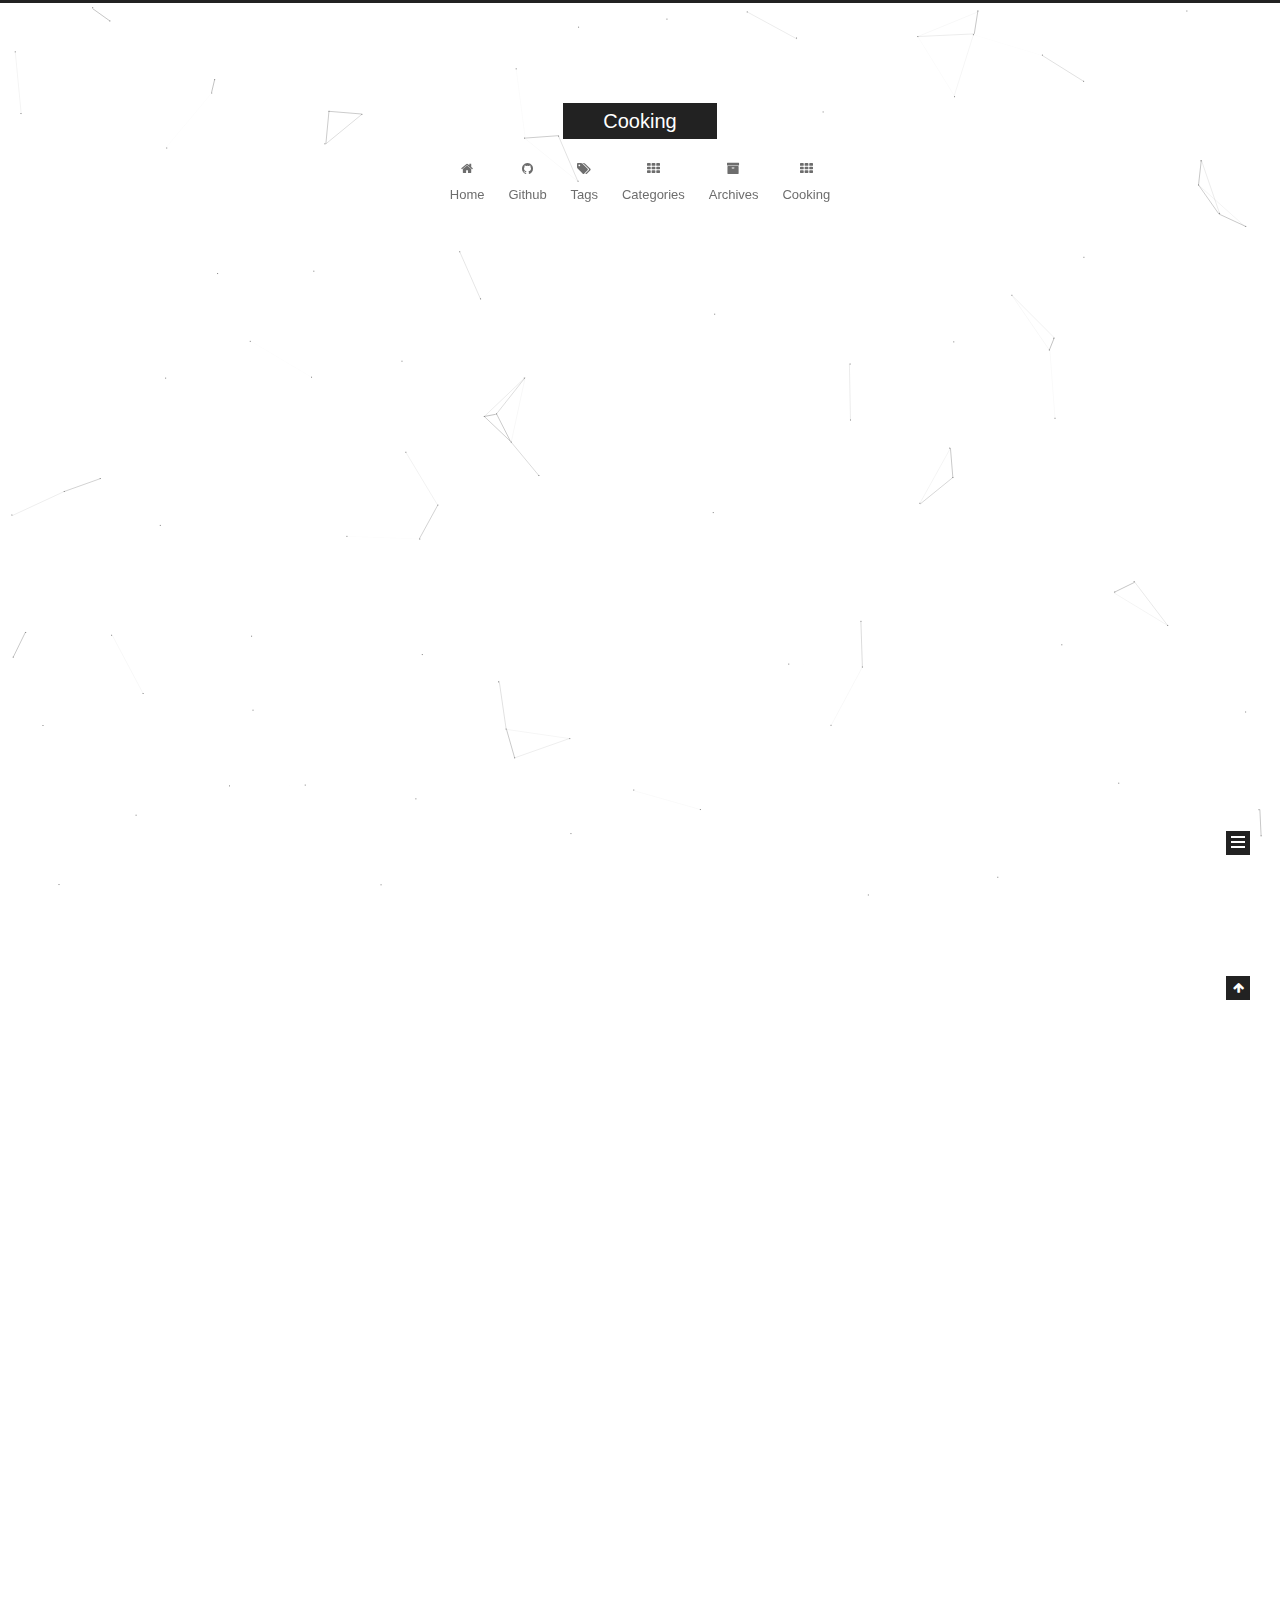
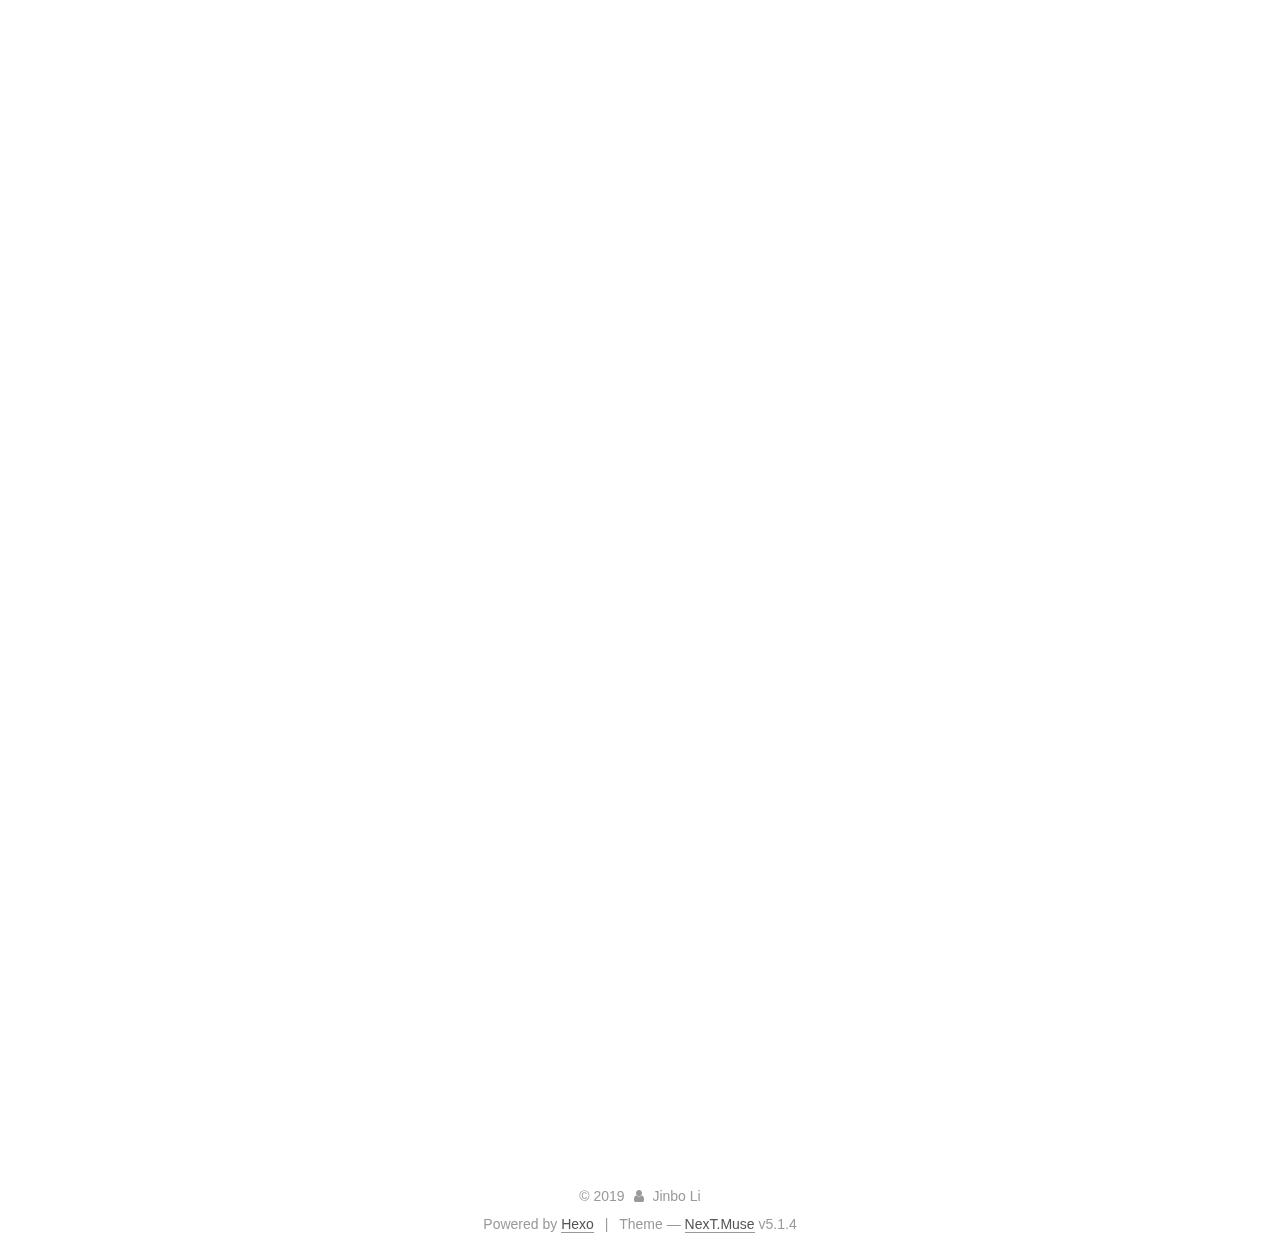
==== index.html @ b737ecc5 "Site updated: 2019-03-04 08:18:16" ====
<!DOCTYPE html>



  


<html class="theme-next muse use-motion" lang>
<head><meta name="generator" content="Hexo 3.8.0">
  <meta charset="UTF-8">
<meta http-equiv="X-UA-Compatible" content="IE=edge">
<meta name="viewport" content="width=device-width, initial-scale=1, maximum-scale=1">
<meta name="theme-color" content="#222">









<meta http-equiv="Cache-Control" content="no-transform">
<meta http-equiv="Cache-Control" content="no-siteapp">
















  
  
  <link href="/lib/fancybox/source/jquery.fancybox.css?v=2.1.5" rel="stylesheet" type="text/css">







<link href="/lib/font-awesome/css/font-awesome.min.css?v=4.6.2" rel="stylesheet" type="text/css">

<link href="/css/main.css?v=5.1.4" rel="stylesheet" type="text/css">


  <link rel="apple-touch-icon" sizes="180x180" href="/images/apple-touch-icon-next.png?v=5.1.4">


  <link rel="icon" type="image/png" sizes="32x32" href="/images/favicon-32x32-next.png?v=5.1.4">


  <link rel="icon" type="image/png" sizes="16x16" href="/images/favicon-16x16-next.png?v=5.1.4">


  <link rel="mask-icon" href="/images/logo.svg?v=5.1.4" color="#222">





  <meta name="keywords" content="Hexo, NexT">










<meta name="keywords" content="Cooking">
<meta property="og:type" content="website">
<meta property="og:title" content="Cooking">
<meta property="og:url" content="http://yoursite.com/index.html">
<meta property="og:site_name" content="Cooking">
<meta property="og:locale" content="default">
<meta name="twitter:card" content="summary">
<meta name="twitter:title" content="Cooking">



<script type="text/javascript" id="hexo.configurations">
  var NexT = window.NexT || {};
  var CONFIG = {
    root: '/',
    scheme: 'Muse',
    version: '5.1.4',
    sidebar: {"position":"left","display":"post","offset":12,"b2t":false,"scrollpercent":false,"onmobile":false},
    fancybox: true,
    tabs: true,
    motion: {"enable":true,"async":false,"transition":{"post_block":"fadeIn","post_header":"slideDownIn","post_body":"slideDownIn","coll_header":"slideLeftIn","sidebar":"slideUpIn"}},
    duoshuo: {
      userId: '0',
      author: 'Author'
    },
    algolia: {
      applicationID: '',
      apiKey: '',
      indexName: '',
      hits: {"per_page":10},
      labels: {"input_placeholder":"Search for Posts","hits_empty":"We didn't find any results for the search: ${query}","hits_stats":"${hits} results found in ${time} ms"}
    }
  };
</script>



  <link rel="canonical" href="http://yoursite.com/">





  <title>Cooking</title>
  








</head>

<body itemscope itemtype="http://schema.org/WebPage" lang="default">

  
  
    
  

  <div class="container sidebar-position-left 
  page-home">
    <div class="headband"></div>

    <header id="header" class="header" itemscope itemtype="http://schema.org/WPHeader">
      <div class="header-inner"><div class="site-brand-wrapper">
  <div class="site-meta ">
    

    <div class="custom-logo-site-title">
      <a href="/" class="brand" rel="start">
        <span class="logo-line-before"><i></i></span>
        <span class="site-title">Cooking</span>
        <span class="logo-line-after"><i></i></span>
      </a>
    </div>
      
        <p class="site-subtitle"></p>
      
  </div>

  <div class="site-nav-toggle">
    <button>
      <span class="btn-bar"></span>
      <span class="btn-bar"></span>
      <span class="btn-bar"></span>
    </button>
  </div>
</div>

<nav class="site-nav">
  

  
    <ul id="menu" class="menu">
      
        
        <li class="menu-item menu-item-home">
          <a href="/" rel="section">
            
              <i class="menu-item-icon fa fa-fw fa-home"></i> <br>
            
            Home
          </a>
        </li>
      
        
        <li class="menu-item menu-item-github">
          <a href="https://github.com/HaroldLee931" rel="section">
            
              <i class="menu-item-icon fa fa-fw fa-github"></i> <br>
            
            Github
          </a>
        </li>
      
        
        <li class="menu-item menu-item-tags">
          <a href="/tags/" rel="section">
            
              <i class="menu-item-icon fa fa-fw fa-tags"></i> <br>
            
            Tags
          </a>
        </li>
      
        
        <li class="menu-item menu-item-categories">
          <a href="/categories/" rel="section">
            
              <i class="menu-item-icon fa fa-fw fa-th"></i> <br>
            
            Categories
          </a>
        </li>
      
        
        <li class="menu-item menu-item-archives">
          <a href="/archives/" rel="section">
            
              <i class="menu-item-icon fa fa-fw fa-archive"></i> <br>
            
            Archives
          </a>
        </li>
      
        
        <li class="menu-item menu-item-cooking">
          <a href="/cooking" rel="section">
            
              <i class="menu-item-icon fa fa-fw fa-th"></i> <br>
            
            Cooking
          </a>
        </li>
      

      
    </ul>
  

  
</nav>



 </div>
    </header>

    <main id="main" class="main">
      <div class="main-inner">
        <div class="content-wrap">
          <div id="content" class="content">
            
  <section id="posts" class="posts-expand">
    
      

  

  
  
  

  <article class="post post-type-normal" itemscope itemtype="http://schema.org/Article">
  
  
  
  <div class="post-block">
    <link itemprop="mainEntityOfPage" href="http://yoursite.com/2019/03/04/虾仁炒面/">

    <span hidden itemprop="author" itemscope itemtype="http://schema.org/Person">
      <meta itemprop="name" content="Jinbo Li">
      <meta itemprop="description" content>
      <meta itemprop="image" content="/images/avatar.png">
    </span>

    <span hidden itemprop="publisher" itemscope itemtype="http://schema.org/Organization">
      <meta itemprop="name" content="Cooking">
    </span>

    
      <header class="post-header">

        
        
          <h1 class="post-title" itemprop="name headline">
                
                <a class="post-title-link" href="/2019/03/04/虾仁炒面/" itemprop="url">虾仁炒面</a></h1>
        

        <div class="post-meta">
          <span class="post-time">
            
              <span class="post-meta-item-icon">
                <i class="fa fa-calendar-o"></i>
              </span>
              
                <span class="post-meta-item-text">Posted on</span>
              
              <time title="Post created" itemprop="dateCreated datePublished" datetime="2019-03-04T07:48:47+11:00">
                2019-03-04
              </time>
            

            

            
          </span>

          

          
            
          

          
          

          

          

          

        </div>
      </header>
    

    
    
    
    <div class="post-body" itemprop="articleBody">

      
      

      
        
          
            <p><img src="/images/IMG_1048.jpeg" alt></p>
<p>材料：虾仁，蔬菜(任意/切碎即可), 面条，酱油。盐</p>
<p>步骤：</p>
<ol>
<li>虾仁解冻 泡软</li>
<li>煮面，待面条略硬时捞出</li>
<li>锅内加油炒虾仁和蔬菜，在虾仁全熟之前下入面条</li>
<li>加少许盐，酱油进行翻炒，酱油量达到能够改变面条颜色即可</li>
<li>出锅，Enjoy</li>
</ol>

          
        
      
    </div>
    
    
    

    

    

    

    <footer class="post-footer">
      

      

      

      
      
        <div class="post-eof"></div>
      
    </footer>
  </div>
  
  
  
  </article>


    
      

  

  
  
  

  <article class="post post-type-normal" itemscope itemtype="http://schema.org/Article">
  
  
  
  <div class="post-block">
    <link itemprop="mainEntityOfPage" href="http://yoursite.com/2019/03/04/hello-world/">

    <span hidden itemprop="author" itemscope itemtype="http://schema.org/Person">
      <meta itemprop="name" content="Jinbo Li">
      <meta itemprop="description" content>
      <meta itemprop="image" content="/images/avatar.png">
    </span>

    <span hidden itemprop="publisher" itemscope itemtype="http://schema.org/Organization">
      <meta itemprop="name" content="Cooking">
    </span>

    
      <header class="post-header">

        
        
          <h1 class="post-title" itemprop="name headline">
                
                <a class="post-title-link" href="/2019/03/04/hello-world/" itemprop="url">Hello World</a></h1>
        

        <div class="post-meta">
          <span class="post-time">
            
              <span class="post-meta-item-icon">
                <i class="fa fa-calendar-o"></i>
              </span>
              
                <span class="post-meta-item-text">Posted on</span>
              
              <time title="Post created" itemprop="dateCreated datePublished" datetime="2019-03-04T07:36:10+11:00">
                2019-03-04
              </time>
            

            

            
          </span>

          

          
            
          

          
          

          

          

          

        </div>
      </header>
    

    
    
    
    <div class="post-body" itemprop="articleBody">

      
      

      
        
          
            <p>Welcome to <a href="https://hexo.io/" target="_blank" rel="noopener">Hexo</a>! This is your very first post. Check <a href="https://hexo.io/docs/" target="_blank" rel="noopener">documentation</a> for more info. If you get any problems when using Hexo, you can find the answer in <a href="https://hexo.io/docs/troubleshooting.html" target="_blank" rel="noopener">troubleshooting</a> or you can ask me on <a href="https://github.com/hexojs/hexo/issues" target="_blank" rel="noopener">GitHub</a>.</p>
<h2 id="Quick-Start"><a href="#Quick-Start" class="headerlink" title="Quick Start"></a>Quick Start</h2><h3 id="Create-a-new-post"><a href="#Create-a-new-post" class="headerlink" title="Create a new post"></a>Create a new post</h3><figure class="highlight bash"><table><tr><td class="gutter"><pre><span class="line">1</span><br></pre></td><td class="code"><pre><span class="line">$ hexo new <span class="string">"My New Post"</span></span><br></pre></td></tr></table></figure>
<p>More info: <a href="https://hexo.io/docs/writing.html" target="_blank" rel="noopener">Writing</a></p>
<h3 id="Run-server"><a href="#Run-server" class="headerlink" title="Run server"></a>Run server</h3><figure class="highlight bash"><table><tr><td class="gutter"><pre><span class="line">1</span><br></pre></td><td class="code"><pre><span class="line">$ hexo server</span><br></pre></td></tr></table></figure>
<p>More info: <a href="https://hexo.io/docs/server.html" target="_blank" rel="noopener">Server</a></p>
<h3 id="Generate-static-files"><a href="#Generate-static-files" class="headerlink" title="Generate static files"></a>Generate static files</h3><figure class="highlight bash"><table><tr><td class="gutter"><pre><span class="line">1</span><br></pre></td><td class="code"><pre><span class="line">$ hexo generate</span><br></pre></td></tr></table></figure>
<p>More info: <a href="https://hexo.io/docs/generating.html" target="_blank" rel="noopener">Generating</a></p>
<h3 id="Deploy-to-remote-sites"><a href="#Deploy-to-remote-sites" class="headerlink" title="Deploy to remote sites"></a>Deploy to remote sites</h3><figure class="highlight bash"><table><tr><td class="gutter"><pre><span class="line">1</span><br></pre></td><td class="code"><pre><span class="line">$ hexo deploy</span><br></pre></td></tr></table></figure>
<p>More info: <a href="https://hexo.io/docs/deployment.html" target="_blank" rel="noopener">Deployment</a></p>

          
        
      
    </div>
    
    
    

    

    

    

    <footer class="post-footer">
      

      

      

      
      
        <div class="post-eof"></div>
      
    </footer>
  </div>
  
  
  
  </article>


    
  </section>

  


          </div>
          


          

        </div>
        
          
  
  <div class="sidebar-toggle">
    <div class="sidebar-toggle-line-wrap">
      <span class="sidebar-toggle-line sidebar-toggle-line-first"></span>
      <span class="sidebar-toggle-line sidebar-toggle-line-middle"></span>
      <span class="sidebar-toggle-line sidebar-toggle-line-last"></span>
    </div>
  </div>

  <aside id="sidebar" class="sidebar">
    
    <div class="sidebar-inner">

      

      

      <section class="site-overview-wrap sidebar-panel sidebar-panel-active">
        <div class="site-overview">
          <div class="site-author motion-element" itemprop="author" itemscope itemtype="http://schema.org/Person">
            
              <img class="site-author-image" itemprop="image" src="/images/avatar.png" alt="Jinbo Li">
            
              <p class="site-author-name" itemprop="name">Jinbo Li</p>
              <p class="site-description motion-element" itemprop="description"></p>
          </div>

          <nav class="site-state motion-element">

            
              <div class="site-state-item site-state-posts">
              
                <a href="/archives/">
              
                  <span class="site-state-item-count">2</span>
                  <span class="site-state-item-name">posts</span>
                </a>
              </div>
            

            

            
              
              
              <div class="site-state-item site-state-tags">
                
                  <span class="site-state-item-count">1</span>
                  <span class="site-state-item-name">tags</span>
                
              </div>
            

          </nav>

          

          
            <div class="links-of-author motion-element">
                
                  <span class="links-of-author-item">
                    <a href="https://github.com/yourname" target="_blank" title="GitHub">
                      
                        <i class="fa fa-fw fa-github"></i>GitHub</a>
                  </span>
                
                  <span class="links-of-author-item">
                    <a href="mailto:jinbo.l931@gmail.com" target="_blank" title="E-Mail">
                      
                        <i class="fa fa-fw fa-envelope"></i>E-Mail</a>
                  </span>
                
                  <span class="links-of-author-item">
                    <a href="https://www.linkedin.com/in/haroldlee931" target="_blank" title="Linkedin">
                      
                        <i class="fa fa-fw fa-linkedin"></i>Linkedin</a>
                  </span>
                
                  <span class="links-of-author-item">
                    <a href="https://space.bilibili.com/674470" target="_blank" title="Bilibili">
                      
                        <i class="fa fa-fw fa-tv"></i>Bilibili</a>
                  </span>
                
            </div>
          

          
          

          
          

          

        </div>
      </section>

      

      

    </div>
  </aside>


        
      </div>
    </main>

    <footer id="footer" class="footer">
      <div class="footer-inner">
        <div class="copyright">&copy; <span itemprop="copyrightYear">2019</span>
  <span class="with-love">
    <i class="fa fa-user"></i>
  </span>
  <span class="author" itemprop="copyrightHolder">Jinbo Li</span>

  
</div>


  <div class="powered-by">Powered by <a class="theme-link" target="_blank" href="https://hexo.io">Hexo</a></div>



  <span class="post-meta-divider">|</span>



  <div class="theme-info">Theme &mdash; <a class="theme-link" target="_blank" href="https://github.com/iissnan/hexo-theme-next">NexT.Muse</a> v5.1.4</div>




        







        
      </div>
    </footer>

    
      <div class="back-to-top">
        <i class="fa fa-arrow-up"></i>
        
      </div>
    

    

  </div>

  

<script type="text/javascript">
  if (Object.prototype.toString.call(window.Promise) !== '[object Function]') {
    window.Promise = null;
  }
</script>









  


  











  
  
    <script type="text/javascript" src="/lib/jquery/index.js?v=2.1.3"></script>
  

  
  
    <script type="text/javascript" src="/lib/fastclick/lib/fastclick.min.js?v=1.0.6"></script>
  

  
  
    <script type="text/javascript" src="/lib/jquery_lazyload/jquery.lazyload.js?v=1.9.7"></script>
  

  
  
    <script type="text/javascript" src="/lib/velocity/velocity.min.js?v=1.2.1"></script>
  

  
  
    <script type="text/javascript" src="/lib/velocity/velocity.ui.min.js?v=1.2.1"></script>
  

  
  
    <script type="text/javascript" src="/lib/fancybox/source/jquery.fancybox.pack.js?v=2.1.5"></script>
  

  
  
    <script type="text/javascript" src="/lib/canvas-nest/canvas-nest.min.js"></script>
  


  


  <script type="text/javascript" src="/js/src/utils.js?v=5.1.4"></script>

  <script type="text/javascript" src="/js/src/motion.js?v=5.1.4"></script>



  
  

  

  


  <script type="text/javascript" src="/js/src/bootstrap.js?v=5.1.4"></script>



  


  




	





  





  












  





  

  

  

  
  

  

  

  

</body>
</html>
---- css/main.css ----
/* normalize.css v3.0.2 | MIT License | git.io/normalize */
html {
  font-family: sans-serif; /* 1 */
  -ms-text-size-adjust: 100%; /* 2 */
  -webkit-text-size-adjust: 100%; /* 2 */
}
body {
  margin: 0;
}
article,
aside,
details,
figcaption,
figure,
footer,
header,
hgroup,
main,
menu,
nav,
section,
summary {
  display: block;
}
audio,
canvas,
progress,
video {
  display: inline-block; /* 1 */
  vertical-align: baseline; /* 2 */
}
audio:not([controls]) {
  display: none;
  height: 0;
}
[hidden],
template {
  display: none;
}
a {
  background-color: transparent;
}
a:active,
a:hover {
  outline: 0;
}
abbr[title] {
  border-bottom: 1px dotted;
}
b,
strong {
  font-weight: bold;
}
dfn {
  font-style: italic;
}
h1 {
  font-size: 2em;
  margin: 0.67em 0;
}
mark {
  background: #ff0;
  color: #000;
}
small {
  font-size: 80%;
}
sub,
sup {
  font-size: 75%;
  line-height: 0;
  position: relative;
  vertical-align: baseline;
}
sup {
  top: -0.5em;
}
sub {
  bottom: -0.25em;
}
img {
  border: 0;
}
svg:not(:root) {
  overflow: hidden;
}
figure {
  margin: 1em 40px;
}
hr {
  -moz-box-sizing: content-box;
  box-sizing: content-box;
  height: 0;
}
pre {
  overflow: auto;
}
code,
kbd,
pre,
samp {
  font-family: monospace, monospace;
  font-size: 1em;
}
button,
input,
optgroup,
select,
textarea {
  color: inherit; /* 1 */
  font: inherit; /* 2 */
  margin: 0; /* 3 */
}
button {
  overflow: visible;
}
button,
select {
  text-transform: none;
}
button,
html input[type="button"],
input[type="reset"],
input[type="submit"] {
  -webkit-appearance: button; /* 2 */
  cursor: pointer; /* 3 */
}
button[disabled],
html input[disabled] {
  cursor: default;
}
button::-moz-focus-inner,
input::-moz-focus-inner {
  border: 0;
  padding: 0;
}
input {
  line-height: normal;
}
input[type="checkbox"],
input[type="radio"] {
  box-sizing: border-box; /* 1 */
  padding: 0; /* 2 */
}
input[type="number"]::-webkit-inner-spin-button,
input[type="number"]::-webkit-outer-spin-button {
  height: auto;
}
input[type="search"] {
  -webkit-appearance: textfield; /* 1 */
  -moz-box-sizing: content-box;
  -webkit-box-sizing: content-box; /* 2 */
  box-sizing: content-box;
}
input[type="search"]::-webkit-search-cancel-button,
input[type="search"]::-webkit-search-decoration {
  -webkit-appearance: none;
}
fieldset {
  border: 1px solid #c0c0c0;
  margin: 0 2px;
  padding: 0.35em 0.625em 0.75em;
}
legend {
  border: 0; /* 1 */
  padding: 0; /* 2 */
}
textarea {
  overflow: auto;
}
optgroup {
  font-weight: bold;
}
table {
  border-collapse: collapse;
  border-spacing: 0;
}
td,
th {
  padding: 0;
}
::selection {
  background: #262a30;
  color: #fff;
}
body {
  position: relative;
  font-family: 'Lato', "PingFang SC", "Microsoft YaHei", sans-serif;
  font-size: 14px;
  line-height: 2;
  color: #555;
  background: #fff;
}
@media (max-width: 767px) {
  body {
    padding-right: 0 !important;
  }
}
@media (min-width: 768px) and (max-width: 991px) {
  body {
    padding-right: 0 !important;
  }
}
@media (min-width: 1600px) {
  body {
    font-size: 16px;
  }
}
h1,
h2,
h3,
h4,
h5,
h6 {
  margin: 0;
  padding: 0;
  font-weight: bold;
  line-height: 1.5;
  font-family: 'Lato', "PingFang SC", "Microsoft YaHei", sans-serif;
}
h2,
h3,
h4,
h5,
h6 {
  margin: 20px 0 15px;
}
h1 {
  font-size: 22px;
}
@media (max-width: 767px) {
  h1 {
    font-size: 18px;
  }
}
h2 {
  font-size: 20px;
}
@media (max-width: 767px) {
  h2 {
    font-size: 16px;
  }
}
h3 {
  font-size: 18px;
}
@media (max-width: 767px) {
  h3 {
    font-size: 14px;
  }
}
h4 {
  font-size: 16px;
}
@media (max-width: 767px) {
  h4 {
    font-size: 12px;
  }
}
h5 {
  font-size: 14px;
}
@media (max-width: 767px) {
  h5 {
    font-size: 10px;
  }
}
h6 {
  font-size: 12px;
}
@media (max-width: 767px) {
  h6 {
    font-size: 8px;
  }
}
p {
  margin: 0 0 20px 0;
}
a {
  color: #555;
  text-decoration: none;
  outline: none;
  border-bottom: 1px solid #999;
  word-wrap: break-word;
}
a:hover {
  color: #222;
  border-bottom-color: #222;
}
blockquote {
  margin: 0;
  padding: 0;
}
img {
  display: block;
  margin: auto;
  max-width: 100%;
  height: auto;
}
hr {
  margin: 40px 0;
  height: 3px;
  border: none;
  background-color: #ddd;
  background-image: repeating-linear-gradient(-45deg, #fff, #fff 4px, transparent 4px, transparent 8px);
}
blockquote {
  padding: 0 15px;
  color: #666;
  border-left: 4px solid #ddd;
}
blockquote cite::before {
  content: "-";
  padding: 0 5px;
}
dt {
  font-weight: 700;
}
dd {
  margin: 0;
  padding: 0;
}
kbd {
  border: 1px solid #ccc;
  border-radius: 0.2em;
  box-shadow: 0.1em 0.1em 0.2em rgba(0,0,0,0.1);
  background-color: #f9f9f9;
  font-family: inherit;
  background-image: -webkit-linear-gradient(top, #eee, #fff, #eee);
  padding: 0.1em 0.3em;
  white-space: nowrap;
}
.text-left {
  text-align: left;
}
.text-center {
  text-align: center;
}
.text-right {
  text-align: right;
}
.text-justify {
  text-align: justify;
}
.text-nowrap {
  white-space: nowrap;
}
.text-lowercase {
  text-transform: lowercase;
}
.text-uppercase {
  text-transform: uppercase;
}
.text-capitalize {
  text-transform: capitalize;
}
.center-block {
  display: block;
  margin-left: auto;
  margin-right: auto;
}
.clearfix:before,
.clearfix:after {
  content: " ";
  display: table;
}
.clearfix:after {
  clear: both;
}
.pullquote {
  width: 45%;
}
.pullquote.left {
  float: left;
  margin-left: 5px;
  margin-right: 10px;
}
.pullquote.right {
  float: right;
  margin-left: 10px;
  margin-right: 5px;
}
.affix.affix.affix {
  position: fixed;
}
.translation {
  margin-top: -20px;
  font-size: 14px;
  color: #999;
}
.scrollbar-measure {
  width: 100px;
  height: 100px;
  overflow: scroll;
  position: absolute;
  top: -9999px;
}
.use-motion .motion-element {
  opacity: 0;
}
table {
  margin: 20px 0;
  width: 100%;
  border-collapse: collapse;
  border-spacing: 0;
  border: 1px solid #ddd;
  font-size: 14px;
  table-layout: fixed;
  word-wrap: break-all;
}
table>tbody>tr:nth-of-type(odd) {
  background-color: #f9f9f9;
}
table>tbody>tr:hover {
  background-color: #f5f5f5;
}
caption,
th,
td {
  padding: 8px;
  text-align: left;
  vertical-align: middle;
  font-weight: normal;
}
th,
td {
  border-bottom: 3px solid #ddd;
  border-right: 1px solid #eee;
}
th {
  padding-bottom: 10px;
  font-weight: 700;
}
td {
  border-bottom-width: 1px;
}
html,
body {
  height: 100%;
}
.container {
  position: relative;
  min-height: 100%;
}
.header-inner {
  margin: 0 auto;
  padding: 100px 0 70px;
  width: 700px;
}
@media (min-width: 1600px) {
  .container .header-inner {
    width: 900px;
  }
}
.main {
  padding-bottom: 150px;
}
.main-inner {
  margin: 0 auto;
  width: 700px;
}
@media (min-width: 1600px) {
  .container .main-inner {
    width: 900px;
  }
}
.footer {
  position: absolute;
  left: 0;
  bottom: 0;
  width: 100%;
  min-height: 50px;
}
.footer-inner {
  box-sizing: border-box;
  margin: 20px auto;
  width: 700px;
}
@media (min-width: 1600px) {
  .container .footer-inner {
    width: 900px;
  }
}
pre,
.highlight {
  overflow: auto;
  margin: 20px 0;
  padding: 0;
  font-size: 13px;
  color: #c5c8c6;
  background: #1d1f21;
  line-height: 1.6;
}
pre,
code {
  font-family: consolas, Menlo, "PingFang SC", "Microsoft YaHei", monospace;
}
code {
  padding: 2px 4px;
  word-wrap: break-word;
  color: #555;
  background: #eee;
  border-radius: 3px;
  font-size: 13px;
}
pre {
  padding: 10px;
}
pre code {
  padding: 0;
  color: #c5c8c6;
  background: none;
  text-shadow: none;
}
.highlight {
  border-radius: 1px;
}
.highlight pre {
  border: none;
  margin: 0;
  padding: 10px 0;
}
.highlight table {
  margin: 0;
  width: auto;
  border: none;
}
.highlight td {
  border: none;
  padding: 0;
}
.highlight figcaption {
  font-size: 1em;
  color: #c5c8c6;
  line-height: 1em;
  margin-bottom: 1em;
}
.highlight figcaption:before,
.highlight figcaption:after {
  content: " ";
  display: table;
}
.highlight figcaption:after {
  clear: both;
}
.highlight figcaption a {
  float: right;
  color: #c5c8c6;
}
.highlight figcaption a:hover {
  border-bottom-color: #c5c8c6;
}
.highlight .gutter pre {
  padding-left: 10px;
  padding-right: 10px;
  color: #888f96;
  text-align: right;
  background-color: #000;
}
.highlight .code pre {
  width: 100%;
  padding-left: 10px;
  padding-right: 10px;
  background-color: #1d1f21;
}
.highlight .line {
  height: 20px;
}
.gutter {
  -webkit-user-select: none;
  -moz-user-select: none;
  -ms-user-select: none;
  user-select: none;
}
.gist table {
  width: auto;
}
.gist table td {
  border: none;
}
pre .deletion {
  background: #008000;
}
pre .addition {
  background: #800000;
}
pre .meta {
  color: #b294bb;
}
pre .comment {
  color: #969896;
}
pre .variable,
pre .attribute,
pre .tag,
pre .regexp,
pre .ruby .constant,
pre .xml .tag .title,
pre .xml .pi,
pre .xml .doctype,
pre .html .doctype,
pre .css .id,
pre .css .class,
pre .css .pseudo {
  color: #c66;
}
pre .number,
pre .preprocessor,
pre .built_in,
pre .literal,
pre .params,
pre .constant,
pre .command {
  color: #de935f;
}
pre .ruby .class .title,
pre .css .rules .attribute,
pre .string,
pre .value,
pre .inheritance,
pre .header,
pre .ruby .symbol,
pre .xml .cdata,
pre .special,
pre .number,
pre .formula {
  color: #b5bd68;
}
pre .title,
pre .css .hexcolor {
  color: #8abeb7;
}
pre .function,
pre .python .decorator,
pre .python .title,
pre .ruby .function .title,
pre .ruby .title .keyword,
pre .perl .sub,
pre .javascript .title,
pre .coffeescript .title {
  color: #81a2be;
}
pre .keyword,
pre .javascript .function {
  color: #b294bb;
}
.full-image.full-image.full-image.full-image {
  border: none;
  max-width: 100%;
  width: auto;
  margin: 20px auto 25px;
}
@media (min-width: 992px) {
  .full-image.full-image.full-image.full-image {
    max-width: none;
    width: 110%;
    margin: 25px -5%;
  }
}
.blockquote-center,
.page-home .post-type-quote blockquote,
.page-post-detail .post-type-quote blockquote {
  position: relative;
  margin: 40px 0;
  padding: 0;
  border-left: none;
  text-align: center;
}
.blockquote-center::before,
.page-home .post-type-quote blockquote::before,
.page-post-detail .post-type-quote blockquote::before,
.blockquote-center::after,
.page-home .post-type-quote blockquote::after,
.page-post-detail .post-type-quote blockquote::after {
  position: absolute;
  content: ' ';
  display: block;
  width: 100%;
  height: 24px;
  opacity: 0.2;
  background-repeat: no-repeat;
  background-position: 0 -6px;
  background-size: 22px 22px;
}
.blockquote-center::before,
.page-home .post-type-quote blockquote::before,
.page-post-detail .post-type-quote blockquote::before {
  top: -20px;
  background-image: url("../images/quote-l.svg");
  border-top: 1px solid #ccc;
}
.blockquote-center::after,
.page-home .post-type-quote blockquote::after,
.page-post-detail .post-type-quote blockquote::after {
  bottom: -20px;
  background-image: url("../images/quote-r.svg");
  border-bottom: 1px solid #ccc;
  background-position: 100% 8px;
}
.blockquote-center p,
.page-home .post-type-quote blockquote p,
.page-post-detail .post-type-quote blockquote p,
.blockquote-center div,
.page-home .post-type-quote blockquote div,
.page-post-detail .post-type-quote blockquote div {
  text-align: center;
}
.post .post-body .group-picture img {
  box-sizing: border-box;
  padding: 0 3px;
  border: none;
}
.post .group-picture-row {
  overflow: hidden;
  margin-top: 6px;
}
.post .group-picture-row:first-child {
  margin-top: 0;
}
.post .group-picture-column {
  float: left;
}
.page-post-detail .post-body .group-picture-column {
  float: none;
  margin-top: 10px;
  width: auto !important;
}
.page-post-detail .post-body .group-picture-column img {
  margin: 0 auto;
}
.page-archive .group-picture-container {
  overflow: hidden;
}
.page-archive .group-picture-row {
  float: left;
}
.page-archive .group-picture-row:first-child {
  margin-top: 6px;
}
.page-archive .group-picture-column {
  max-width: 150px;
  max-height: 150px;
}
.post-body .note {
  position: relative;
  padding: 15px;
  margin-bottom: 20px;
  border: 1px solid #eee;
  border-left-width: 5px;
  border-radius: 3px;
}
.post-body .note h2,
.post-body .note h3,
.post-body .note h4,
.post-body .note h5,
.post-body .note h6 {
  margin-top: 0;
  margin-bottom: 0;
  border-bottom: initial;
  padding-top: 0 !important;
}
.post-body .note p:first-child,
.post-body .note ul:first-child,
.post-body .note ol:first-child,
.post-body .note table:first-child,
.post-body .note pre:first-child,
.post-body .note blockquote:first-child {
  margin-top: 0;
}
.post-body .note p:last-child,
.post-body .note ul:last-child,
.post-body .note ol:last-child,
.post-body .note table:last-child,
.post-body .note pre:last-child,
.post-body .note blockquote:last-child {
  margin-bottom: 0;
}
.post-body .note.default {
  border-left-color: #777;
}
.post-body .note.default h2,
.post-body .note.default h3,
.post-body .note.default h4,
.post-body .note.default h5,
.post-body .note.default h6 {
  color: #777;
}
.post-body .note.primary {
  border-left-color: #6f42c1;
}
.post-body .note.primary h2,
.post-body .note.primary h3,
.post-body .note.primary h4,
.post-body .note.primary h5,
.post-body .note.primary h6 {
  color: #6f42c1;
}
.post-body .note.info {
  border-left-color: #428bca;
}
.post-body .note.info h2,
.post-body .note.info h3,
.post-body .note.info h4,
.post-body .note.info h5,
.post-body .note.info h6 {
  color: #428bca;
}
.post-body .note.success {
  border-left-color: #5cb85c;
}
.post-body .note.success h2,
.post-body .note.success h3,
.post-body .note.success h4,
.post-body .note.success h5,
.post-body .note.success h6 {
  color: #5cb85c;
}
.post-body .note.warning {
  border-left-color: #f0ad4e;
}
.post-body .note.warning h2,
.post-body .note.warning h3,
.post-body .note.warning h4,
.post-body .note.warning h5,
.post-body .note.warning h6 {
  color: #f0ad4e;
}
.post-body .note.danger {
  border-left-color: #d9534f;
}
.post-body .note.danger h2,
.post-body .note.danger h3,
.post-body .note.danger h4,
.post-body .note.danger h5,
.post-body .note.danger h6 {
  color: #d9534f;
}
.post-body .label {
  display: inline;
  padding: 0 2px;
  white-space: nowrap;
}
.post-body .label.default {
  background-color: #f0f0f0;
}
.post-body .label.primary {
  background-color: #efe6f7;
}
.post-body .label.info {
  background-color: #e5f2f8;
}
.post-body .label.success {
  background-color: #e7f4e9;
}
.post-body .label.warning {
  background-color: #fcf6e1;
}
.post-body .label.danger {
  background-color: #fae8eb;
}
.post-body .tabs {
  position: relative;
  display: block;
  margin-bottom: 20px;
  padding-top: 10px;
}
.post-body .tabs ul.nav-tabs {
  margin: 0;
  padding: 0;
  display: flex;
  margin-bottom: -1px;
}
@media (max-width: 413px) {
  .post-body .tabs ul.nav-tabs {
    display: block;
    margin-bottom: 5px;
  }
}
.post-body .tabs ul.nav-tabs li.tab {
  list-style-type: none !important;
  margin: 0 0.25em 0 0;
  border-top: 3px solid transparent;
  border-left: 1px solid transparent;
  border-right: 1px solid transparent;
}
@media (max-width: 413px) {
  .post-body .tabs ul.nav-tabs li.tab {
    margin: initial;
    border-top: 1px solid transparent;
    border-left: 3px solid transparent;
    border-right: 1px solid transparent;
    border-bottom: 1px solid transparent;
  }
}
.post-body .tabs ul.nav-tabs li.tab a {
  outline: 0;
  border-bottom: initial;
  display: block;
  line-height: 1.8em;
  padding: 0.25em 0.75em;
  transition-duration: 0.2s;
  transition-timing-function: ease-out;
  transition-delay: 0s;
}
.post-body .tabs ul.nav-tabs li.tab a i {
  width: 1.285714285714286em;
}
.post-body .tabs ul.nav-tabs li.tab.active {
  border-top: 3px solid #fc6423;
  border-left: 1px solid #ddd;
  border-right: 1px solid #ddd;
  background-color: #fff;
}
@media (max-width: 413px) {
  .post-body .tabs ul.nav-tabs li.tab.active {
    border-top: 1px solid #ddd;
    border-left: 3px solid #fc6423;
    border-right: 1px solid #ddd;
    border-bottom: 1px solid #ddd;
  }
}
.post-body .tabs ul.nav-tabs li.tab.active a {
  cursor: default;
  color: #555;
}
.post-body .tabs .tab-content {
  background-color: #fff;
}
.post-body .tabs .tab-content .tab-pane {
  border: 1px solid #ddd;
  padding: 20px 20px 0 20px;
}
.post-body .tabs .tab-content .tab-pane:not(.active) {
  display: none !important;
}
.post-body .tabs .tab-content .tab-pane.active {
  display: block !important;
}
.btn {
  display: inline-block;
  padding: 0 20px;
  font-size: 14px;
  color: #fff;
  background: #222;
  border: 2px solid #222;
  text-decoration: none;
  border-radius: 0;
  transition-property: background-color;
  transition-duration: 0.2s;
  transition-timing-function: ease-in-out;
  transition-delay: 0s;
  line-height: 2;
}
.btn:hover {
  border-color: #222;
  color: #222;
  background: #fff;
}
.btn +.btn {
  margin: 0 0 8px 8px;
}
.btn .fa-fw {
  width: 1.285714285714286em;
  text-align: left;
}
.btn-bar {
  display: block;
  width: 22px;
  height: 2px;
  background: #555;
  border-radius: 1px;
}
.btn-bar+.btn-bar {
  margin-top: 4px;
}
.pagination {
  margin: 120px 0 40px;
  text-align: center;
  border-top: 1px solid #eee;
}
.page-number-basic,
.pagination .prev,
.pagination .next,
.pagination .page-number,
.pagination .space {
  display: inline-block;
  position: relative;
  top: -1px;
  margin: 0 10px;
  padding: 0 11px;
}
@media (max-width: 767px) {
  .page-number-basic,
  .pagination .prev,
  .pagination .next,
  .pagination .page-number,
  .pagination .space {
    margin: 0 5px;
  }
}
.pagination .prev,
.pagination .next,
.pagination .page-number {
  border-bottom: 0;
  border-top: 1px solid #eee;
  transition-property: border-color;
  transition-duration: 0.2s;
  transition-timing-function: ease-in-out;
  transition-delay: 0s;
}
.pagination .prev:hover,
.pagination .next:hover,
.pagination .page-number:hover {
  border-top-color: #222;
}
.pagination .space {
  padding: 0;
  margin: 0;
}
.pagination .prev {
  margin-left: 0;
}
.pagination .next {
  margin-right: 0;
}
.pagination .page-number.current {
  color: #fff;
  background: #ccc;
  border-top-color: #ccc;
}
@media (max-width: 767px) {
  .pagination {
    border-top: none;
  }
  .pagination .prev,
  .pagination .next,
  .pagination .page-number {
    margin-bottom: 10px;
    border-top: 0;
    border-bottom: 1px solid #eee;
    padding: 0 10px;
  }
  .pagination .prev:hover,
  .pagination .next:hover,
  .pagination .page-number:hover {
    border-bottom-color: #222;
  }
}
.comments {
  margin: 60px 20px 0;
}
.tag-cloud {
  text-align: center;
}
.tag-cloud a {
  display: inline-block;
  margin: 10px;
}
.back-to-top {
  box-sizing: border-box;
  position: fixed;
  bottom: -100px;
  right: 30px;
  z-index: 1050;
  padding: 0 6px;
  width: 24px;
  background: #222;
  font-size: 12px;
  opacity: 1;
  color: #fff;
  cursor: pointer;
  text-align: center;
  -webkit-transform: translateZ(0);
  transition-property: bottom;
  transition-duration: 0.2s;
  transition-timing-function: ease-in-out;
  transition-delay: 0s;
}
@media (min-width: 768px) and (max-width: 991px) {
  .back-to-top {
    display: none !important;
  }
}
@media (max-width: 767px) {
  .back-to-top {
    display: none !important;
  }
}
.back-to-top.back-to-top-on {
  bottom: 19px;
}
.header {
  background: transparent;
}
.header-inner {
  position: relative;
}
.headband {
  height: 3px;
  background: #222;
}
.site-meta {
  margin: 0;
  text-align: center;
}
@media (max-width: 767px) {
  .site-meta {
    text-align: center;
  }
}
.brand {
  position: relative;
  display: inline-block;
  padding: 0 40px;
  color: #fff;
  background: #222;
  border-bottom: none;
}
.brand:hover {
  color: #fff;
}
.logo {
  display: inline-block;
  margin-right: 5px;
  line-height: 36px;
  vertical-align: top;
}
.site-title {
  display: inline-block;
  vertical-align: top;
  line-height: 36px;
  font-size: 20px;
  font-weight: normal;
  font-family: 'Lato', "PingFang SC", "Microsoft YaHei", sans-serif;
}
.site-subtitle {
  margin-top: 10px;
  font-size: 13px;
  color: #999;
}
.use-motion .brand {
  opacity: 0;
}
.use-motion .logo,
.use-motion .site-title,
.use-motion .site-subtitle {
  opacity: 0;
  position: relative;
  top: -10px;
}
.site-nav-toggle {
  display: none;
  position: absolute;
  top: 10px;
  left: 10px;
}
@media (max-width: 767px) {
  .site-nav-toggle {
    display: block;
  }
}
.site-nav-toggle button {
  margin-top: 2px;
  padding: 9px 10px;
  background: transparent;
  border: none;
}
@media (max-width: 767px) {
  .site-nav {
    display: none;
    margin: 0 -10px;
    padding: 0 10px;
    clear: both;
    border-top: 1px solid #ddd;
  }
}
@media (min-width: 768px) and (max-width: 991px) {
  .site-nav {
    display: block !important;
  }
}
@media (min-width: 992px) {
  .site-nav {
    display: block !important;
  }
}
.menu {
  margin-top: 20px;
  padding-left: 0;
  text-align: center;
}
.menu .menu-item {
  display: inline-block;
  margin: 0 10px;
  list-style: none;
}
@media screen and (max-width: 767px) {
  .menu .menu-item {
    margin-top: 10px;
  }
}
.menu .menu-item a {
  display: block;
  font-size: 13px;
  line-height: inherit;
  border-bottom: 1px solid transparent;
  transition-property: border-color;
  transition-duration: 0.2s;
  transition-timing-function: ease-in-out;
  transition-delay: 0s;
}
.menu .menu-item a:hover {
  border-bottom-color: #222;
}
.menu .menu-item .fa {
  margin-right: 5px;
}
.use-motion .menu-item {
  opacity: 0;
}
.post-body {
  font-family: 'Lato', "PingFang SC", "Microsoft YaHei", sans-serif;
}
@media (max-width: 767px) {
  .post-body {
    word-break: break-word;
  }
}
.post-body .fancybox img {
  display: block !important;
  margin: 0 auto;
  cursor: pointer;
  cursor: zoom-in;
  cursor: -webkit-zoom-in;
}
.post-body .image-caption,
.post-body .figure .caption {
  margin: -20px auto 15px;
  text-align: center;
  font-size: 14px;
  color: #999;
  font-weight: bold;
  line-height: 1;
}
.post-sticky-flag {
  display: inline-block;
  font-size: 16px;
  -ms-transform: rotate(30deg);
  -webkit-transform: rotate(30deg);
  -moz-transform: rotate(30deg);
  -ms-transform: rotate(30deg);
  -o-transform: rotate(30deg);
  transform: rotate(30deg);
}
.use-motion .post-block,
.use-motion .pagination,
.use-motion .comments {
  opacity: 0;
}
.use-motion .post-header {
  opacity: 0;
}
.use-motion .post-body {
  opacity: 0;
}
.use-motion .collection-title {
  opacity: 0;
}
.posts-expand {
  padding-top: 40px;
}
@media (max-width: 767px) {
  .posts-expand {
    margin: 0 20px;
  }
  .post-body pre .gutter pre {
    padding-right: 10px;
  }
  .post-body .highlight {
    margin-left: 0px;
    margin-right: 0px;
    padding: 0;
  }
  .post-body .highlight .gutter pre {
    padding-right: 10px;
  }
}
@media (min-width: 992px) {
  .posts-expand .post-body {
    text-align: justify;
  }
}
.posts-expand .post-body h2,
.posts-expand .post-body h3,
.posts-expand .post-body h4,
.posts-expand .post-body h5,
.posts-expand .post-body h6 {
  padding-top: 10px;
}
.posts-expand .post-body h2 .header-anchor,
.posts-expand .post-body h3 .header-anchor,
.posts-expand .post-body h4 .header-anchor,
.posts-expand .post-body h5 .header-anchor,
.posts-expand .post-body h6 .header-anchor {
  float: right;
  margin-left: 10px;
  color: #ccc;
  border-bottom-style: none;
  visibility: hidden;
}
.posts-expand .post-body h2 .header-anchor:hover,
.posts-expand .post-body h3 .header-anchor:hover,
.posts-expand .post-body h4 .header-anchor:hover,
.posts-expand .post-body h5 .header-anchor:hover,
.posts-expand .post-body h6 .header-anchor:hover {
  color: inherit;
}
.posts-expand .post-body h2:hover .header-anchor,
.posts-expand .post-body h3:hover .header-anchor,
.posts-expand .post-body h4:hover .header-anchor,
.posts-expand .post-body h5:hover .header-anchor,
.posts-expand .post-body h6:hover .header-anchor {
  visibility: visible;
}
.posts-expand .post-body ul li {
  list-style: circle;
}
.posts-expand .post-body img {
  box-sizing: border-box;
  margin: auto;
  padding: 3px;
  border: 1px solid #ddd;
}
.posts-expand .post-body .fancybox img {
  margin: 0 auto 25px;
}
@media (max-width: 767px) {
  .posts-collapse {
    margin: 0 20px;
  }
  .posts-collapse .post-title,
  .posts-collapse .post-meta {
    display: block;
    width: auto;
    text-align: left;
  }
}
.posts-collapse {
  position: relative;
  z-index: 1010;
  margin-left: 55px;
}
.posts-collapse::after {
  content: " ";
  position: absolute;
  top: 20px;
  left: 0;
  margin-left: -2px;
  width: 4px;
  height: 100%;
  background: #f5f5f5;
  z-index: -1;
}
@media (max-width: 767px) {
  .posts-collapse {
    margin: 0 20px;
  }
}
.posts-collapse .collection-title {
  position: relative;
  margin: 60px 0;
}
.posts-collapse .collection-title h1,
.posts-collapse .collection-title h2 {
  margin-left: 20px;
}
.posts-collapse .collection-title small {
  color: #bbb;
  margin-left: 5px;
}
.posts-collapse .collection-title::before {
  content: " ";
  position: absolute;
  left: 0;
  top: 50%;
  margin-left: -4px;
  margin-top: -4px;
  width: 8px;
  height: 8px;
  background: #bbb;
  border-radius: 50%;
}
.posts-collapse .post {
  margin: 30px 0;
}
.posts-collapse .post-header {
  position: relative;
  transition-duration: 0.2s;
  transition-timing-function: ease-in-out;
  transition-delay: 0s;
  transition-property: border;
  border-bottom: 1px dashed #ccc;
}
.posts-collapse .post-header::before {
  content: " ";
  position: absolute;
  left: 0;
  top: 12px;
  width: 6px;
  height: 6px;
  margin-left: -4px;
  background: #bbb;
  border-radius: 50%;
  border: 1px solid #fff;
  transition-duration: 0.2s;
  transition-timing-function: ease-in-out;
  transition-delay: 0s;
  transition-property: background;
}
.posts-collapse .post-header:hover {
  border-bottom-color: #666;
}
.posts-collapse .post-header:hover::before {
  background: #222;
}
.posts-collapse .post-meta {
  position: absolute;
  font-size: 12px;
  left: 20px;
  top: 5px;
}
.posts-collapse .post-comments-count {
  display: none;
}
.posts-collapse .post-title {
  margin-left: 60px;
  font-size: 16px;
  font-weight: normal;
  line-height: inherit;
}
.posts-collapse .post-title::after {
  margin-left: 3px;
  opacity: 0.6;
}
.posts-collapse .post-title a {
  color: #666;
  border-bottom: none;
}
.page-home .post-type-quote .post-header,
.page-post-detail .post-type-quote .post-header,
.page-home .post-type-quote .post-tags,
.page-post-detail .post-type-quote .post-tags {
  display: none;
}
.posts-expand .post-title {
  text-align: center;
  word-break: break-word;
  font-weight: 400;
}
.posts-expand .post-title-link {
  display: inline-block;
  position: relative;
  color: #555;
  border-bottom: none;
  line-height: 1.2;
  vertical-align: top;
}
.posts-expand .post-title-link::before {
  content: "";
  position: absolute;
  width: 100%;
  height: 2px;
  bottom: 0;
  left: 0;
  background-color: #000;
  visibility: hidden;
  -webkit-transform: scaleX(0);
  -moz-transform: scaleX(0);
  -ms-transform: scaleX(0);
  -o-transform: scaleX(0);
  transform: scaleX(0);
  transition-duration: 0.2s;
  transition-timing-function: ease-in-out;
  transition-delay: 0s;
}
.posts-expand .post-title-link:hover::before {
  visibility: visible;
  -webkit-transform: scaleX(1);
  -moz-transform: scaleX(1);
  -ms-transform: scaleX(1);
  -o-transform: scaleX(1);
  transform: scaleX(1);
}
.posts-expand .post-title-link .fa {
  font-size: 16px;
}
.posts-expand .post-meta {
  margin: 3px 0 60px 0;
  color: #999;
  font-family: 'Lato', "PingFang SC", "Microsoft YaHei", sans-serif;
  font-size: 12px;
  text-align: center;
}
.posts-expand .post-meta .post-category-list {
  display: inline-block;
  margin: 0;
  padding: 3px;
}
.posts-expand .post-meta .post-category-list-link {
  color: #999;
}
.posts-expand .post-meta .post-description {
  font-size: 14px;
  margin-top: 2px;
}
.post-meta-divider {
  margin: 0 0.5em;
}
.post-meta-item-icon {
  margin-right: 3px;
}
@media (min-width: 768px) and (max-width: 991px) {
  .post-meta-item-icon {
    display: inline-block;
  }
}
@media (max-width: 767px) {
  .post-meta-item-icon {
    display: inline-block;
  }
}
@media (min-width: 768px) and (max-width: 991px) {
  .post-meta-item-text {
    display: none;
  }
}
@media (max-width: 767px) {
  .post-meta-item-text {
    display: none;
  }
}
@media (max-width: 767px) {
  .posts-expand .post-comments-count {
    display: none;
  }
}
.post-button {
  margin-top: 40px;
}
.posts-expand .post-tags {
  margin-top: 40px;
  text-align: center;
}
.posts-expand .post-tags a {
  display: inline-block;
  margin-right: 10px;
  font-size: 13px;
}
.post-nav {
  display: table;
  margin-top: 15px;
  width: 100%;
  border-top: 1px solid #eee;
}
.post-nav-divider {
  display: table-cell;
  width: 10%;
}
.post-nav-item {
  display: table-cell;
  padding: 10px 0 0 0;
  width: 45%;
  vertical-align: top;
}
.post-nav-item a {
  position: relative;
  display: block;
  line-height: 25px;
  font-size: 14px;
  color: #555;
  border-bottom: none;
}
.post-nav-item a:hover {
  color: #222;
  border-bottom: none;
}
.post-nav-item a:active {
  top: 2px;
}
.post-nav-item .fa {
  position: absolute;
  top: 8px;
  left: 0;
  font-size: 12px;
}
.post-nav-next a {
  padding-left: 15px;
}
.post-nav-prev {
  text-align: right;
}
.post-nav-prev a {
  padding-right: 15px;
}
.post-nav-prev .fa {
  right: 0;
  left: auto;
}
.posts-expand .post-eof {
  display: block;
  margin: 80px auto 60px;
  width: 8%;
  height: 1px;
  background: #ccc;
  text-align: center;
}
.post:last-child .post-eof.post-eof.post-eof {
  display: none;
}
.post-gallery {
  display: table;
  table-layout: fixed;
  width: 100%;
  border-collapse: separate;
}
.post-gallery-row {
  display: table-row;
}
.post-gallery .post-gallery-img {
  display: table-cell;
  text-align: center;
  vertical-align: middle;
  border: none;
}
.post-gallery .post-gallery-img img {
  max-width: 100%;
  max-height: 100%;
  border: none;
}
.fancybox-close,
.fancybox-close:hover {
  border: none;
}
.rtl.post-body p,
.rtl.post-body a,
.rtl.post-body h1,
.rtl.post-body h2,
.rtl.post-body h3,
.rtl.post-body h4,
.rtl.post-body h5,
.rtl.post-body h6,
.rtl.post-body li,
.rtl.post-body ul,
.rtl.post-body ol {
  direction: rtl;
  font-family: UKIJ Ekran;
}
.rtl.post-title {
  font-family: UKIJ Ekran;
}
.sidebar {
  position: fixed;
  right: 0;
  top: 0;
  bottom: 0;
  width: 0;
  z-index: 1040;
  box-shadow: inset 0 2px 6px #000;
  background: #222;
  -webkit-transform: translateZ(0);
}
.sidebar a {
  color: #999;
  border-bottom-color: #555;
}
.sidebar a:hover {
  color: #eee;
}
@media (min-width: 768px) and (max-width: 991px) {
  .sidebar {
    display: none !important;
  }
}
@media (max-width: 767px) {
  .sidebar {
    display: none !important;
  }
}
.sidebar-inner {
  position: relative;
  padding: 20px 10px;
  color: #999;
  text-align: center;
}
.site-overview-wrap {
  overflow: hidden;
}
.site-overview {
  overflow-y: auto;
  overflow-x: hidden;
}
.sidebar-toggle {
  position: fixed;
  right: 30px;
  bottom: 45px;
  width: 14px;
  height: 14px;
  padding: 5px;
  background: #222;
  line-height: 0;
  z-index: 1050;
  cursor: pointer;
  -webkit-transform: translateZ(0);
}
@media (min-width: 768px) and (max-width: 991px) {
  .sidebar-toggle {
    display: none !important;
  }
}
@media (max-width: 767px) {
  .sidebar-toggle {
    display: none !important;
  }
}
.sidebar-toggle-line {
  position: relative;
  display: inline-block;
  vertical-align: top;
  height: 2px;
  width: 100%;
  background: #fff;
  margin-top: 3px;
}
.sidebar-toggle-line:first-child {
  margin-top: 0;
}
.site-author-image {
  display: block;
  margin: 0 auto;
  padding: 2px;
  max-width: 96px;
  height: auto;
  border: 2px solid #333;
}
.site-author-name {
  margin: 5px 0 0;
  text-align: center;
  color: #f5f5f5;
  font-weight: normal;
}
.site-description {
  margin-top: 5px;
  text-align: center;
  font-size: 14px;
  color: #999;
}
.site-state {
  overflow: hidden;
  line-height: 1.4;
  white-space: nowrap;
  text-align: center;
}
.site-state-item {
  display: inline-block;
  padding: 0 15px;
  border-left: 1px solid #333;
}
.site-state-item:first-child {
  border-left: none;
}
.site-state-item a {
  border-bottom: none;
}
.site-state-item-count {
  display: block;
  text-align: center;
  color: inherit;
  font-weight: 600;
  font-size: 18px;
}
.site-state-item-name {
  font-size: 13px;
  color: inherit;
}
.feed-link {
  margin-top: 20px;
}
.feed-link a {
  display: inline-block;
  padding: 0 15px;
  color: #fc6423;
  border: 1px solid #fc6423;
  border-radius: 4px;
}
.feed-link a i {
  color: #fc6423;
  font-size: 14px;
}
.feed-link a:hover {
  color: #fff;
  background: #fc6423;
}
.feed-link a:hover i {
  color: #fff;
}
.links-of-author {
  margin-top: 20px;
}
.links-of-author a {
  display: inline-block;
  vertical-align: middle;
  margin-right: 10px;
  margin-bottom: 10px;
  border-bottom-color: #555;
  font-size: 13px;
}
.links-of-author a:before {
  display: inline-block;
  vertical-align: middle;
  margin-right: 3px;
  content: " ";
  width: 4px;
  height: 4px;
  border-radius: 50%;
  background: #08c8f1;
}
.links-of-blogroll {
  font-size: 13px;
}
.links-of-blogroll-title {
  margin-top: 20px;
  font-size: 14px;
  font-weight: 600;
}
.links-of-blogroll-list {
  margin: 0;
  padding: 0;
  list-style: none;
}
.links-of-blogroll-item {
  padding: 2px 10px;
}
.links-of-blogroll-item a {
  max-width: 280px;
  box-sizing: border-box;
  display: inline-block;
  overflow: hidden;
  white-space: nowrap;
  text-overflow: ellipsis;
}
.sidebar-nav {
  margin: 0 0 20px;
  padding-left: 0;
}
.sidebar-nav li {
  display: inline-block;
  cursor: pointer;
  border-bottom: 1px solid transparent;
  font-size: 14px;
  color: #555;
}
.sidebar-nav li:hover {
  color: #f5f5f5;
}
.page-post-detail .sidebar-nav-toc {
  padding: 0 5px;
}
.page-post-detail .sidebar-nav-overview {
  margin-left: 10px;
}
.sidebar-nav .sidebar-nav-active {
  color: #87daff;
  border-bottom-color: #87daff;
}
.sidebar-nav .sidebar-nav-active:hover {
  color: #87daff;
}
.sidebar-panel {
  display: none;
}
.sidebar-panel-active {
  display: block;
}
.post-toc-empty {
  font-size: 14px;
  color: #666;
}
.post-toc-wrap {
  overflow: hidden;
}
.post-toc {
  overflow: auto;
}
.post-toc ol {
  margin: 0;
  padding: 0 2px 5px 10px;
  text-align: left;
  list-style: none;
  font-size: 14px;
}
.post-toc ol > ol {
  padding-left: 0;
}
.post-toc ol a {
  transition-duration: 0.2s;
  transition-timing-function: ease-in-out;
  transition-delay: 0s;
  transition-property: all;
  color: #999;
  border-bottom-color: #555;
}
.post-toc ol a:hover {
  color: #ccc;
  border-bottom-color: #ccc;
}
.post-toc .nav-item {
  overflow: hidden;
  text-overflow: ellipsis;
  text-align: justify;
  white-space: nowrap;
  line-height: 1.8;
}
.post-toc .nav .nav-child {
  display: none;
}
.post-toc .nav .active > .nav-child {
  display: block;
}
.post-toc .nav .active-current > .nav-child {
  display: block;
}
.post-toc .nav .active-current > .nav-child > .nav-item {
  display: block;
}
.post-toc .nav .active > a {
  color: #87daff;
  border-bottom-color: #87daff;
}
.post-toc .nav .active-current > a {
  color: #87daff;
}
.post-toc .nav .active-current > a:hover {
  color: #87daff;
}
.footer {
  font-size: 14px;
  color: #999;
}
.footer img {
  border: none;
}
.footer-inner {
  text-align: center;
}
.with-love {
  display: inline-block;
  margin: 0 5px;
}
.powered-by,
.theme-info {
  display: inline-block;
}
.cc-license {
  margin-top: 10px;
  text-align: center;
}
.cc-license .cc-opacity {
  opacity: 0.7;
  border-bottom: none;
}
.cc-license .cc-opacity:hover {
  opacity: 0.9;
}
.cc-license img {
  display: inline-block;
}
.theme-next #ds-thread #ds-reset {
  color: #555;
}
.theme-next #ds-thread #ds-reset .ds-replybox {
  margin-bottom: 30px;
}
.theme-next #ds-thread #ds-reset .ds-replybox .ds-avatar,
.theme-next #ds-reset .ds-avatar img {
  box-shadow: none;
}
.theme-next #ds-thread #ds-reset .ds-textarea-wrapper {
  border-color: #c7d4e1;
  background: none;
  border-top-right-radius: 3px;
  border-top-left-radius: 3px;
}
.theme-next #ds-thread #ds-reset .ds-textarea-wrapper textarea {
  height: 60px;
}
.theme-next #ds-reset .ds-rounded-top {
  border-radius: 0;
}
.theme-next #ds-thread #ds-reset .ds-post-toolbar {
  box-sizing: border-box;
  border: 1px solid #c7d4e1;
  background: #f6f8fa;
}
.theme-next #ds-thread #ds-reset .ds-post-options {
  height: 40px;
  border: none;
  background: none;
}
.theme-next #ds-thread #ds-reset .ds-toolbar-buttons {
  top: 11px;
}
.theme-next #ds-thread #ds-reset .ds-sync {
  top: 5px;
}
.theme-next #ds-thread #ds-reset .ds-post-button {
  top: 4px;
  right: 5px;
  width: 90px;
  height: 30px;
  border: 1px solid #c5ced7;
  border-radius: 3px;
  background-image: linear-gradient(#fbfbfc, #f5f7f9);
  color: #60676d;
}
.theme-next #ds-thread #ds-reset .ds-post-button:hover {
  background-position: 0 -30px;
  color: #60676d;
}
.theme-next #ds-thread #ds-reset .ds-comments-info {
  padding: 10px 0;
}
.theme-next #ds-thread #ds-reset .ds-sort {
  display: none;
}
.theme-next #ds-thread #ds-reset li.ds-tab a.ds-current {
  border: none;
  background: #f6f8fa;
  color: #60676d;
}
.theme-next #ds-thread #ds-reset li.ds-tab a.ds-current:hover {
  background-color: #e9f0f7;
  color: #60676d;
}
.theme-next #ds-thread #ds-reset li.ds-tab a {
  border-radius: 2px;
  padding: 5px;
}
.theme-next #ds-thread #ds-reset .ds-login-buttons p {
  color: #999;
  line-height: 36px;
}
.theme-next #ds-thread #ds-reset .ds-login-buttons .ds-service-list li {
  height: 28px;
}
.theme-next #ds-thread #ds-reset .ds-service-list a {
  background: none;
  padding: 5px;
  border: 1px solid;
  border-radius: 3px;
  text-align: center;
}
.theme-next #ds-thread #ds-reset .ds-service-list a:hover {
  color: #fff;
  background: #666;
}
.theme-next #ds-thread #ds-reset .ds-service-list .ds-weibo {
  color: #fc9b00;
  border-color: #fc9b00;
}
.theme-next #ds-thread #ds-reset .ds-service-list .ds-weibo:hover {
  background: #fc9b00;
}
.theme-next #ds-thread #ds-reset .ds-service-list .ds-qq {
  color: #60a3ec;
  border-color: #60a3ec;
}
.theme-next #ds-thread #ds-reset .ds-service-list .ds-qq:hover {
  background: #60a3ec;
}
.theme-next #ds-thread #ds-reset .ds-service-list .ds-renren {
  color: #2e7ac4;
  border-color: #2e7ac4;
}
.theme-next #ds-thread #ds-reset .ds-service-list .ds-renren:hover {
  background: #2e7ac4;
}
.theme-next #ds-thread #ds-reset .ds-service-list .ds-douban {
  color: #37994c;
  border-color: #37994c;
}
.theme-next #ds-thread #ds-reset .ds-service-list .ds-douban:hover {
  background: #37994c;
}
.theme-next #ds-thread #ds-reset .ds-service-list .ds-kaixin {
  color: #fef20d;
  border-color: #fef20d;
}
.theme-next #ds-thread #ds-reset .ds-service-list .ds-kaixin:hover {
  background: #fef20d;
}
.theme-next #ds-thread #ds-reset .ds-service-list .ds-netease {
  color: #f00;
  border-color: #f00;
}
.theme-next #ds-thread #ds-reset .ds-service-list .ds-netease:hover {
  background: #f00;
}
.theme-next #ds-thread #ds-reset .ds-service-list .ds-sohu {
  color: #ffcb05;
  border-color: #ffcb05;
}
.theme-next #ds-thread #ds-reset .ds-service-list .ds-sohu:hover {
  background: #ffcb05;
}
.theme-next #ds-thread #ds-reset .ds-service-list .ds-baidu {
  color: #2831e0;
  border-color: #2831e0;
}
.theme-next #ds-thread #ds-reset .ds-service-list .ds-baidu:hover {
  background: #2831e0;
}
.theme-next #ds-thread #ds-reset .ds-service-list .ds-google {
  color: #166bec;
  border-color: #166bec;
}
.theme-next #ds-thread #ds-reset .ds-service-list .ds-google:hover {
  background: #166bec;
}
.theme-next #ds-thread #ds-reset .ds-service-list .ds-weixin {
  color: #00ce0d;
  border-color: #00ce0d;
}
.theme-next #ds-thread #ds-reset .ds-service-list .ds-weixin:hover {
  background: #00ce0d;
}
.theme-next #ds-thread #ds-reset .ds-service-list .ds-more-services {
  border: none;
}
.theme-next #ds-thread #ds-reset .ds-service-list .ds-more-services:hover {
  background: none;
}
.theme-next #ds-reset .duoshuo-ua-admin {
  display: inline-block;
  color: #f00;
}
.theme-next #ds-reset .duoshuo-ua-platform,
.theme-next #ds-reset .duoshuo-ua-browser {
  color: #ccc;
}
.theme-next #ds-reset .duoshuo-ua-platform .fa,
.theme-next #ds-reset .duoshuo-ua-browser .fa {
  display: inline-block;
  margin-right: 3px;
}
.theme-next #ds-reset .duoshuo-ua-separator {
  display: inline-block;
  margin-left: 5px;
}
.theme-next .this_ua {
  background-color: #ccc !important;
  border-radius: 4px;
  padding: 0 5px !important;
  margin: 1px 1px !important;
  border: 1px solid #bbb !important;
  color: #fff;
  display: inline-block !important;
}
.theme-next .this_ua.admin {
  background-color: #d9534f !important;
  border-color: #d9534f !important;
}
.theme-next .this_ua.platform.iOS,
.theme-next .this_ua.platform.Mac,
.theme-next .this_ua.platform.Windows {
  background-color: #39b3d7 !important;
  border-color: #46b8da !important;
}
.theme-next .this_ua.platform.Linux {
  background-color: #3a3a3a !important;
  border-color: #1f1f1f !important;
}
.theme-next .this_ua.platform.Android {
  background-color: #00c47d !important;
  border-color: #01b171 !important;
}
.theme-next .this_ua.browser.Mobile,
.theme-next .this_ua.browser.Chrome {
  background-color: #5cb85c !important;
  border-color: #4cae4c !important;
}
.theme-next .this_ua.browser.Firefox {
  background-color: #f0ad4e !important;
  border-color: #eea236 !important;
}
.theme-next .this_ua.browser.Maxthon,
.theme-next .this_ua.browser.IE {
  background-color: #428bca !important;
  border-color: #357ebd !important;
}
.theme-next .this_ua.browser.baidu,
.theme-next .this_ua.browser.UCBrowser,
.theme-next .this_ua.browser.Opera {
  background-color: #d9534f !important;
  border-color: #d43f3a !important;
}
.theme-next .this_ua.browser.Android,
.theme-next .this_ua.browser.QQBrowser {
  background-color: #78ace9 !important;
  border-color: #4cae4c !important;
}
.post-spread {
  margin-top: 20px;
  text-align: center;
}
.jiathis_style {
  display: inline-block;
}
.jiathis_style a {
  border: none;
}
.fa {
  font-family: FontAwesome !important;
}
.post-spread {
  margin-top: 20px;
  text-align: center;
}
.bdshare-slide-button-box a {
  border: none;
}
.bdsharebuttonbox {
  display: inline-block;
}
.bdsharebuttonbox a {
  border: none;
}
.local-search-pop-overlay {
  position: fixed;
  width: 100%;
  height: 100%;
  top: 0;
  left: 0;
  z-index: 2080;
  background-color: rgba(0,0,0,0.3);
}
.local-search-popup {
  display: none;
  position: fixed;
  top: 10%;
  left: 50%;
  margin-left: -350px;
  width: 700px;
  height: 80%;
  padding: 0;
  background: #fff;
  color: #333;
  z-index: 9999;
  border-radius: 5px;
}
@media (max-width: 767px) {
  .local-search-popup {
    padding: 0;
    top: 0;
    left: 0;
    margin: 0;
    width: 100%;
    height: 100%;
    border-radius: 0;
  }
}
.local-search-popup ul.search-result-list {
  padding: 0;
  margin: 0 5px;
}
.local-search-popup p.search-result {
  border-bottom: 1px dashed #ccc;
  padding: 5px 0;
}
.local-search-popup a.search-result-title {
  font-weight: bold;
  font-size: 16px;
}
.local-search-popup .search-keyword {
  border-bottom: 1px dashed #f00;
  font-weight: bold;
  color: #f00;
}
.local-search-popup .local-search-header {
  padding: 5px;
  height: 36px;
  background: #f5f5f5;
  border-top-left-radius: 5px;
  border-top-right-radius: 5px;
}
.local-search-popup #local-search-result {
  overflow: auto;
  position: relative;
  padding: 5px 25px;
  height: calc(100% - 55px);
}
.local-search-popup .local-search-input-wrapper {
  display: inline-block;
  width: calc(100% - 90px);
  height: 36px;
  line-height: 36px;
  padding: 0 5px;
}
.local-search-popup .local-search-input-wrapper input {
  padding: 8px 0;
  height: 20px;
  display: block;
  width: 100%;
  outline: none;
  border: none;
  background: transparent;
  vertical-align: middle;
}
.local-search-popup .search-icon,
.local-search-popup .popup-btn-close {
  display: inline-block;
  font-size: 18px;
  color: #999;
  height: 36px;
  width: 18px;
  padding-left: 10px;
  padding-right: 10px;
}
.local-search-popup .search-icon {
  float: left;
}
.local-search-popup .popup-btn-close {
  border-left: 1px solid #eee;
  float: right;
  cursor: pointer;
}
.local-search-popup #no-result {
  position: absolute;
  left: 50%;
  top: 50%;
  -webkit-transform: translate(-50%, -50%);
  -webkit-transform: translate(-50%, -50%);
  -moz-transform: translate(-50%, -50%);
  -ms-transform: translate(-50%, -50%);
  -o-transform: translate(-50%, -50%);
  transform: translate(-50%, -50%);
  color: #ccc;
}
.site-uv,
.site-pv,
.page-pv {
  display: inline-block;
}
.site-uv .busuanzi-value,
.site-pv .busuanzi-value,
.page-pv .busuanzi-value {
  margin: 0 5px;
}
.site-uv {
  margin-right: 10px;
}
.site-uv::after {
  content: "|";
  padding-left: 10px;
}
.page-archive .archive-page-counter {
  position: relative;
  top: 3px;
  left: 20px;
}
@media (max-width: 767px) {
  .page-archive .archive-page-counter {
    top: 5px;
  }
}
.page-archive .posts-collapse .archive-move-on {
  position: absolute;
  top: 11px;
  left: 0;
  margin-left: -6px;
  width: 10px;
  height: 10px;
  opacity: 0.5;
  background: #555;
  border: 1px solid #fff;
  border-radius: 50%;
}
.category-all-page .category-all-title {
  text-align: center;
}
.category-all-page .category-all {
  margin-top: 20px;
}
.category-all-page .category-list {
  margin: 0;
  padding: 0;
  list-style: none;
}
.category-all-page .category-list-item {
  margin: 5px 10px;
}
.category-all-page .category-list-count {
  color: #bbb;
}
.category-all-page .category-list-count:before {
  display: inline;
  content: " (";
}
.category-all-page .category-list-count:after {
  display: inline;
  content: ") ";
}
.category-all-page .category-list-child {
  padding-left: 10px;
}
#schedule ul#event-list {
  padding-left: 30px;
}
#schedule ul#event-list hr {
  margin: 20px 0 45px 0 !important;
  background: #222;
}
#schedule ul#event-list hr:after {
  display: inline-block;
  content: 'NOW';
  background: #222;
  color: #fff;
  font-weight: bold;
  text-align: right;
  padding: 0 5px;
}
#schedule ul#event-list li.event {
  margin: 20px 0px;
  background: #f9f9f9;
  padding-left: 10px;
  min-height: 40px;
}
#schedule ul#event-list li.event h2.event-summary {
  margin: 0;
  padding-bottom: 3px;
}
#schedule ul#event-list li.event h2.event-summary:before {
  display: inline-block;
  font-family: FontAwesome;
  font-size: 8px;
  content: '\f111';
  vertical-align: middle;
  margin-right: 25px;
  color: #bbb;
}
#schedule ul#event-list li.event span.event-relative-time {
  display: inline-block;
  font-size: 12px;
  font-weight: 400;
  padding-left: 12px;
  color: #bbb;
}
#schedule ul#event-list li.event span.event-details {
  display: block;
  color: #bbb;
  margin-left: 56px;
  padding-top: 3px;
  padding-bottom: 6px;
  text-indent: -24px;
  line-height: 18px;
}
#schedule ul#event-list li.event span.event-details:before {
  text-indent: 0;
  display: inline-block;
  width: 14px;
  font-family: FontAwesome;
  text-align: center;
  margin-right: 9px;
  color: #bbb;
}
#schedule ul#event-list li.event span.event-details.event-location:before {
  content: '\f041';
}
#schedule ul#event-list li.event span.event-details.event-duration:before {
  content: '\f017';
}
#schedule ul#event-list li.event-past {
  background: #fcfcfc;
}
#schedule ul#event-list li.event-past > * {
  opacity: 0.6;
}
#schedule ul#event-list li.event-past h2.event-summary {
  color: #bbb;
}
#schedule ul#event-list li.event-past h2.event-summary:before {
  color: #dfdfdf;
}
#schedule ul#event-list li.event-now {
  background: #222;
  color: #fff;
  padding: 15px 0 15px 10px;
}
#schedule ul#event-list li.event-now h2.event-summary:before {
  -webkit-transform: scale(1.2);
  -moz-transform: scale(1.2);
  -ms-transform: scale(1.2);
  -o-transform: scale(1.2);
  transform: scale(1.2);
  color: #fff;
  animation: dot-flash 1s alternate infinite ease-in-out;
}
#schedule ul#event-list li.event-now * {
  color: #fff !important;
}
@-moz-keyframes dot-flash {
  from {
    opacity: 1;
    -webkit-transform: scale(1.1);
    -moz-transform: scale(1.1);
    -ms-transform: scale(1.1);
    -o-transform: scale(1.1);
    transform: scale(1.1);
  }
  to {
    opacity: 0;
    -webkit-transform: scale(1);
    -moz-transform: scale(1);
    -ms-transform: scale(1);
    -o-transform: scale(1);
    transform: scale(1);
  }
}
@-webkit-keyframes dot-flash {
  from {
    opacity: 1;
    -webkit-transform: scale(1.1);
    -moz-transform: scale(1.1);
    -ms-transform: scale(1.1);
    -o-transform: scale(1.1);
    transform: scale(1.1);
  }
  to {
    opacity: 0;
    -webkit-transform: scale(1);
    -moz-transform: scale(1);
    -ms-transform: scale(1);
    -o-transform: scale(1);
    transform: scale(1);
  }
}
@-o-keyframes dot-flash {
  from {
    opacity: 1;
    -webkit-transform: scale(1.1);
    -moz-transform: scale(1.1);
    -ms-transform: scale(1.1);
    -o-transform: scale(1.1);
    transform: scale(1.1);
  }
  to {
    opacity: 0;
    -webkit-transform: scale(1);
    -moz-transform: scale(1);
    -ms-transform: scale(1);
    -o-transform: scale(1);
    transform: scale(1);
  }
}
@keyframes dot-flash {
  from {
    opacity: 1;
    -webkit-transform: scale(1.1);
    -moz-transform: scale(1.1);
    -ms-transform: scale(1.1);
    -o-transform: scale(1.1);
    transform: scale(1.1);
  }
  to {
    opacity: 0;
    -webkit-transform: scale(1);
    -moz-transform: scale(1);
    -ms-transform: scale(1);
    -o-transform: scale(1);
    transform: scale(1);
  }
}
.page-post-detail .sidebar-toggle-line {
  background: #87daff;
}
.page-post-detail .comments {
  overflow: hidden;
}
@media (max-width: 767px) {
  .header-inner,
  .container .main-inner,
  .footer-inner {
    width: auto;
  }
}
embed {
  display: block;
  margin: 0px auto 25px auto;
}
.custom-logo .site-meta-headline {
  text-align: center;
}
.custom-logo .brand {
  background: none;
}
.custom-logo .site-title {
  margin: 10px auto 0;
  font-size: 24px;
  color: #222;
}
.custom-logo .site-title a {
  border: none;
}
.custom-logo-image {
  margin: 0 auto;
  padding: 5px;
  max-width: 150px;
  background: #fff;
}
@media (max-width: 767px) {
  .site-nav {
    position: absolute;
    left: 0;
    top: 52px;
    margin: 0;
    width: 100%;
    padding: 0;
    background: #fff;
    border-bottom: 1px solid #ddd;
    z-index: 1030;
  }
}
@media (max-width: 767px) {
  .menu {
    text-align: left;
  }
}
@media (max-width: 767px) {
  .menu .menu-item {
    display: block;
    margin: 0 10px;
    vertical-align: top;
  }
}
@media (max-width: 767px) {
  .menu .menu-item br {
    display: none;
  }
}
@media (max-width: 767px) {
  .menu .menu-item a {
    padding: 5px 10px;
  }
}
.menu .menu-item .fa {
  margin-right: 0;
}
.site-search form {
  display: none;
}
.links-of-blogroll-inline .links-of-blogroll-item {
  display: inline-block;
}
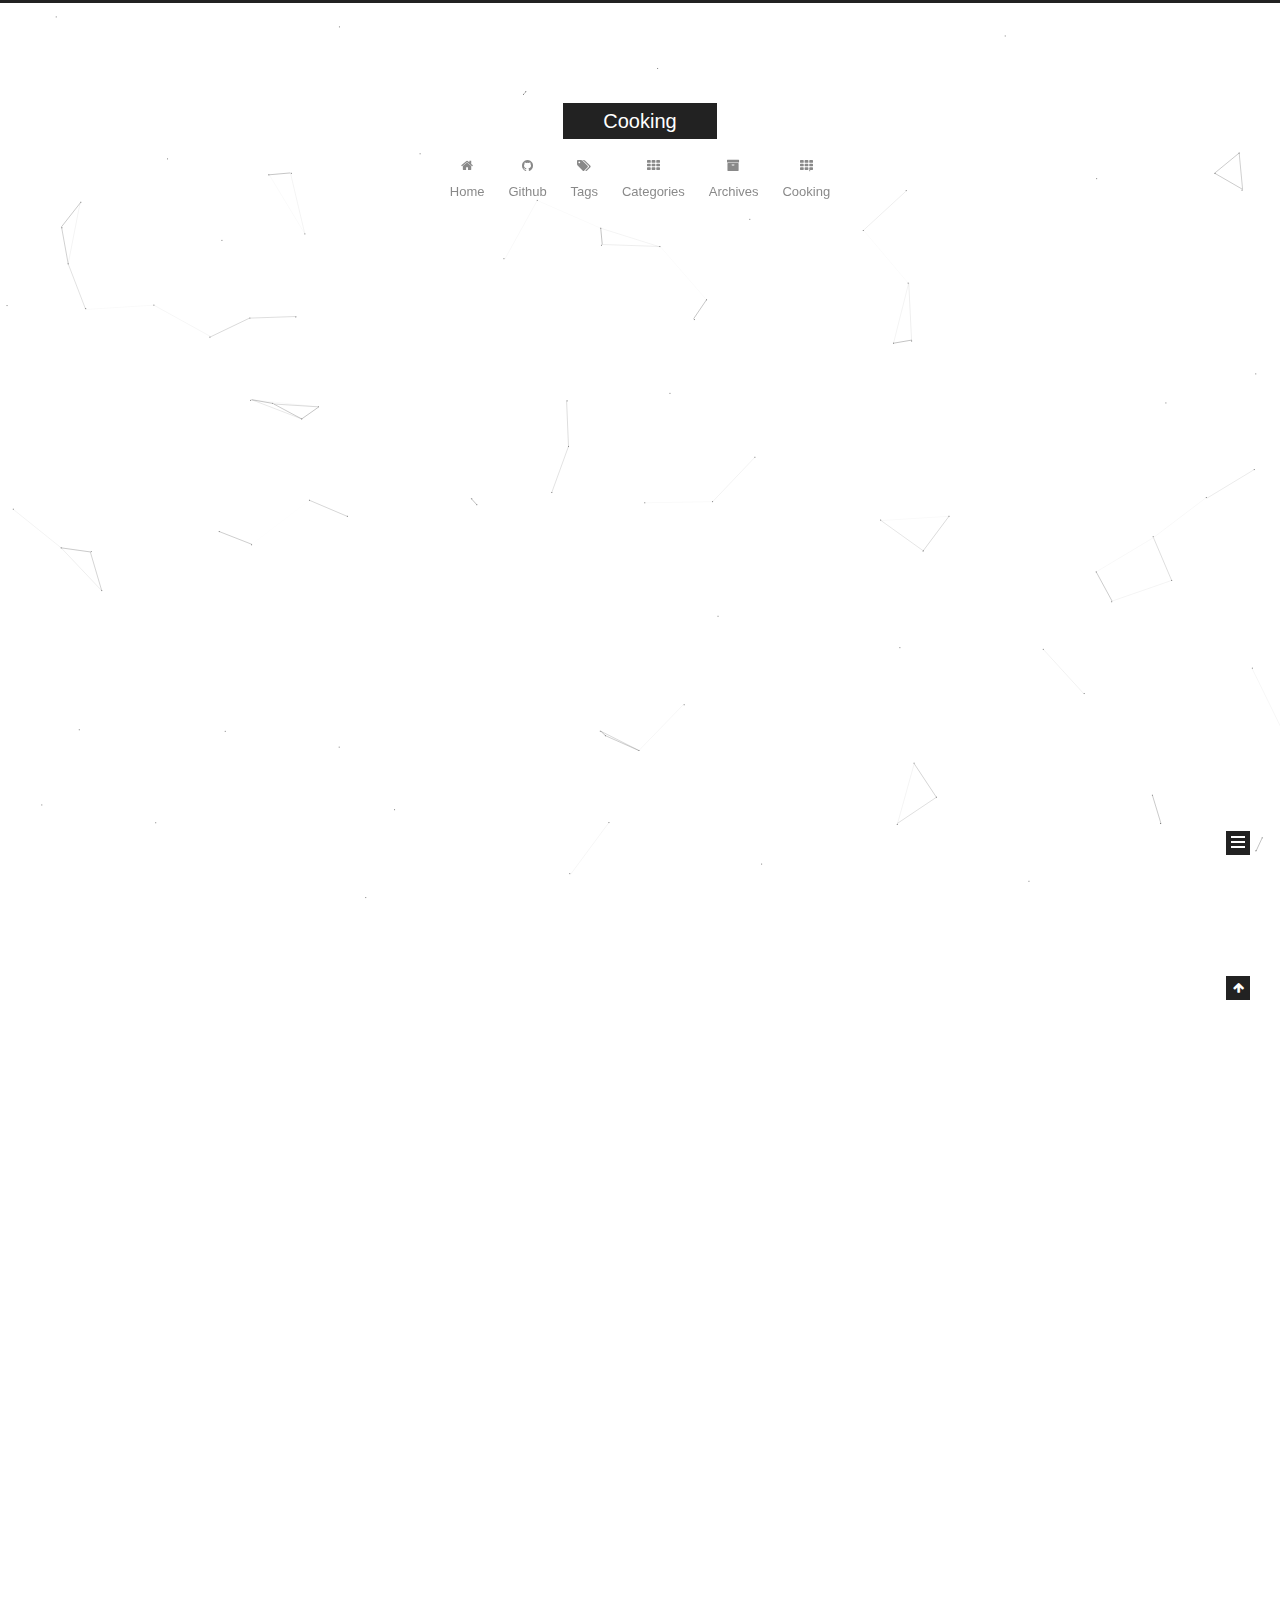
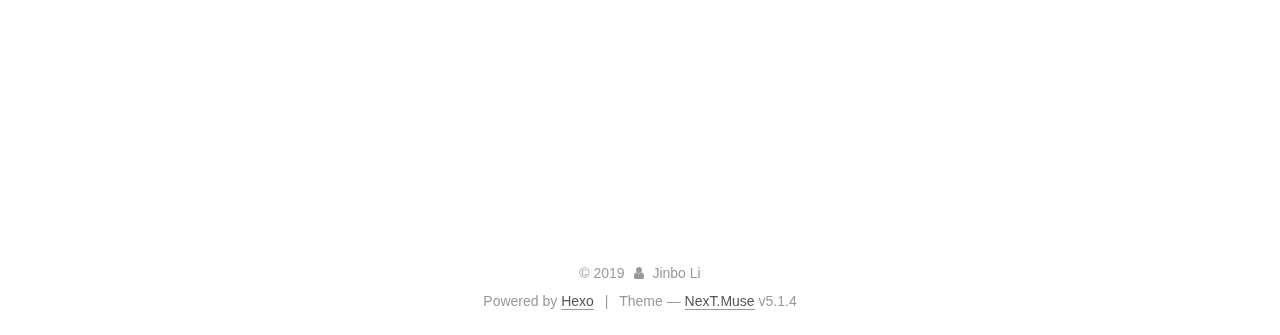
==== commit 84eba1d7: "Site updated: 2019-03-04 08:34:04" ====
--- a/index.html
+++ b/index.html
@@ -270,7 +270,7 @@
   
   
   <div class="post-block">
-    <link itemprop="mainEntityOfPage" href="http://yoursite.com/2019/03/04/虾仁炒面/">
+    <link itemprop="mainEntityOfPage" href="http://yoursite.com/2019/03/04/noodle/">
 
     <span hidden itemprop="author" itemscope itemtype="http://schema.org/Person">
       <meta itemprop="name" content="Jinbo Li">
@@ -289,7 +289,7 @@
         
           <h1 class="post-title" itemprop="name headline">
                 
-                <a class="post-title-link" href="/2019/03/04/虾仁炒面/" itemprop="url">虾仁炒面</a></h1>
+                <a class="post-title-link" href="/2019/03/04/noodle/" itemprop="url">虾仁炒面</a></h1>
         
 
         <div class="post-meta">
@@ -341,7 +341,7 @@
       
         
           
-            <p><img src="/images/IMG_1048.jpeg" alt></p>
+            <p><img src="noodle/IMG_1048.jpeg" alt></p>
 <p>材料：虾仁，蔬菜(任意/切碎即可), 面条，酱油。盐</p>
 <p>步骤：</p>
 <ol>
--- a/css/main.css
+++ b/css/main.css
@@ -1822,7 +1822,7 @@
   width: 4px;
   height: 4px;
   border-radius: 50%;
-  background: #08c8f1;
+  background: #74cf9c;
 }
 .links-of-blogroll {
   font-size: 13px;
